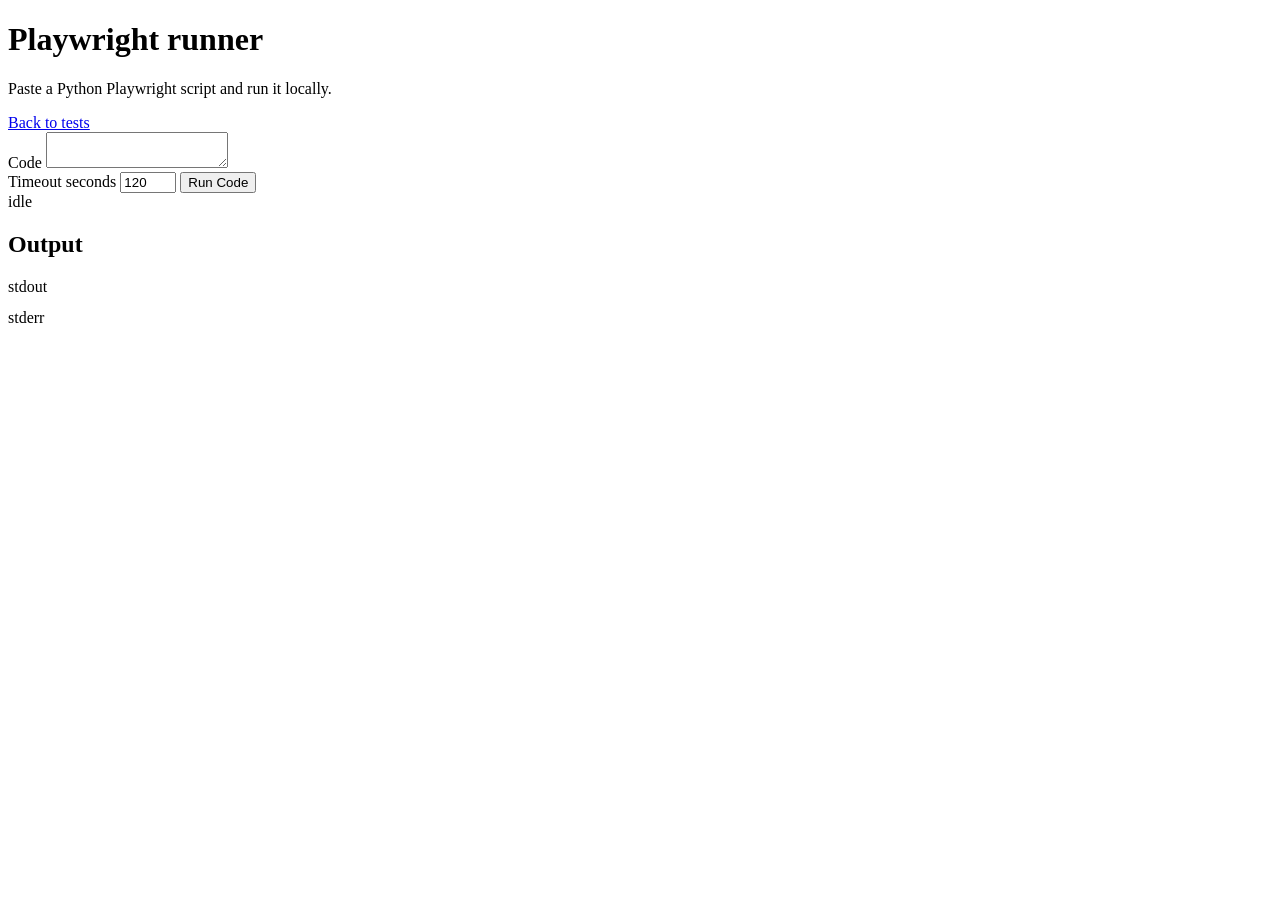
==== src/aiwebtest/static/runner.html @ 0d0748a4 "Add Playwright replay runner" ====
<!DOCTYPE html>
<html lang="en">
<head>
  <meta charset="utf-8">
  <meta name="viewport" content="width=device-width, initial-scale=1">
  <title>Playwright Runner</title>
  <link rel="stylesheet" href="/static/styles.css">
</head>
<body>
  <div class="runner-shell">
    <header class="runner-header">
      <div>
        <h1>Playwright runner</h1>
        <p class="hint">Paste a Python Playwright script and run it locally.</p>
      </div>
      <a class="side-link" href="/">Back to tests</a>
    </header>

    <section class="runner-grid">
      <div class="runner-editor">
        <label>Code
          <textarea id="code" class="code-area" spellcheck="false"></textarea>
        </label>
        <div class="runner-controls">
          <label>Timeout seconds
            <input id="timeout" type="number" min="1" max="300" value="120">
          </label>
          <button id="execute">Run Code</button>
        </div>
        <div id="runner-status" class="status idle">idle</div>
      </div>

      <div class="runner-output">
        <h2>Output</h2>
        <label>stdout
          <pre id="stdout" class="output-box"></pre>
        </label>
        <label>stderr
          <pre id="stderr" class="output-box"></pre>
        </label>
      </div>
    </section>
  </div>
  <script src="/static/runner.js"></script>
</body>
</html>
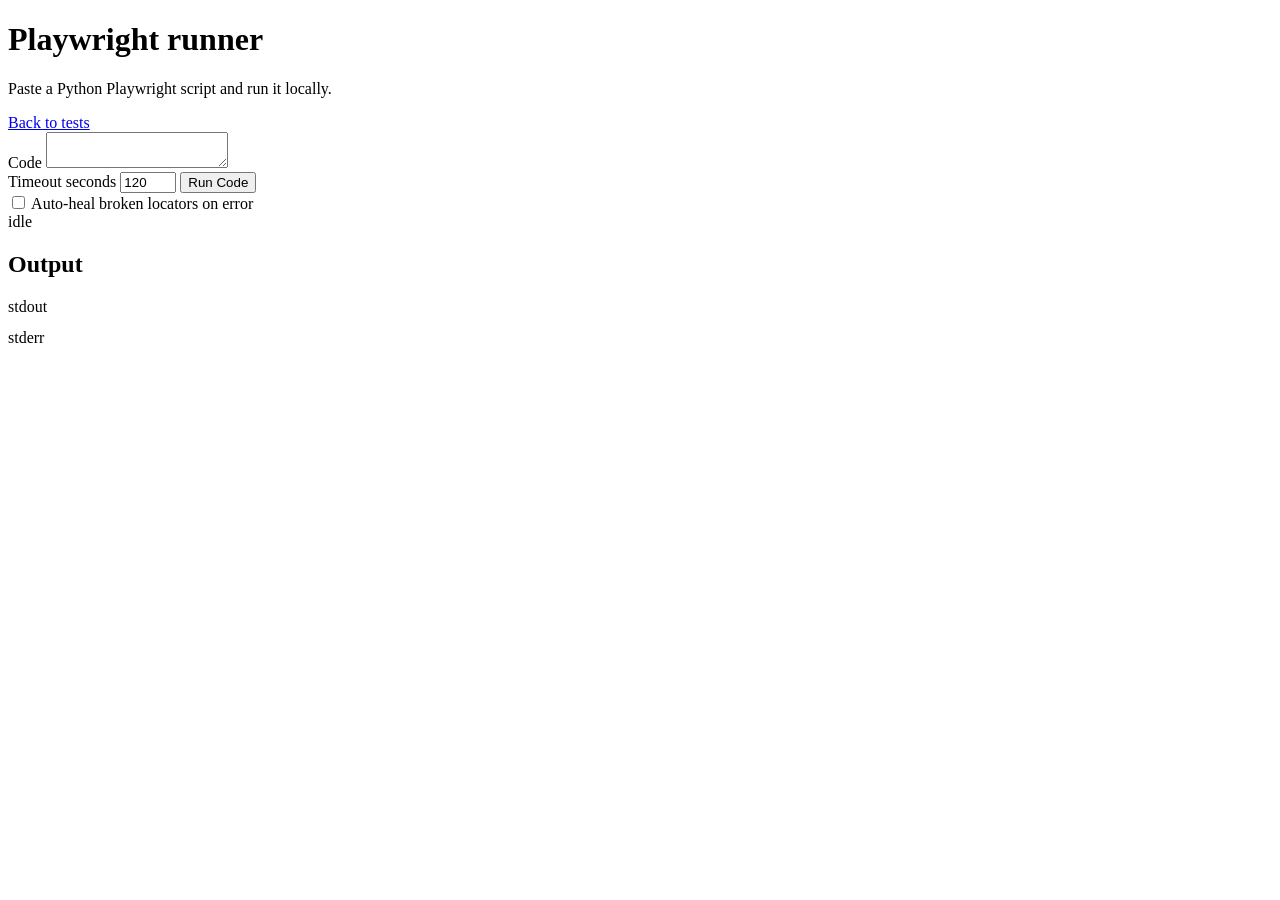
==== commit 8ab20617: "Add auto-heal toggle to the manual runner A new "Auto-heal broken locators on error" checkbox on /ru" ====
--- a/src/aiwebtest/static/runner.html
+++ b/src/aiwebtest/static/runner.html
@@ -27,7 +27,13 @@
           </label>
           <button id="execute">Run Code</button>
         </div>
+        <label class="runner-toggle" title="On an error (a broken/renamed locator), re-point the failing step against the live site with the AI and re-record. Needs a script opened via a completed test's 'run code' link.">
+          <input id="autoheal" type="checkbox">
+          Auto-heal broken locators on error
+        </label>
         <div id="runner-status" class="status idle">idle</div>
+        <div id="heal-status" class="heal-status"></div>
+        <div id="report-link"></div>
       </div>
 
       <div class="runner-output">
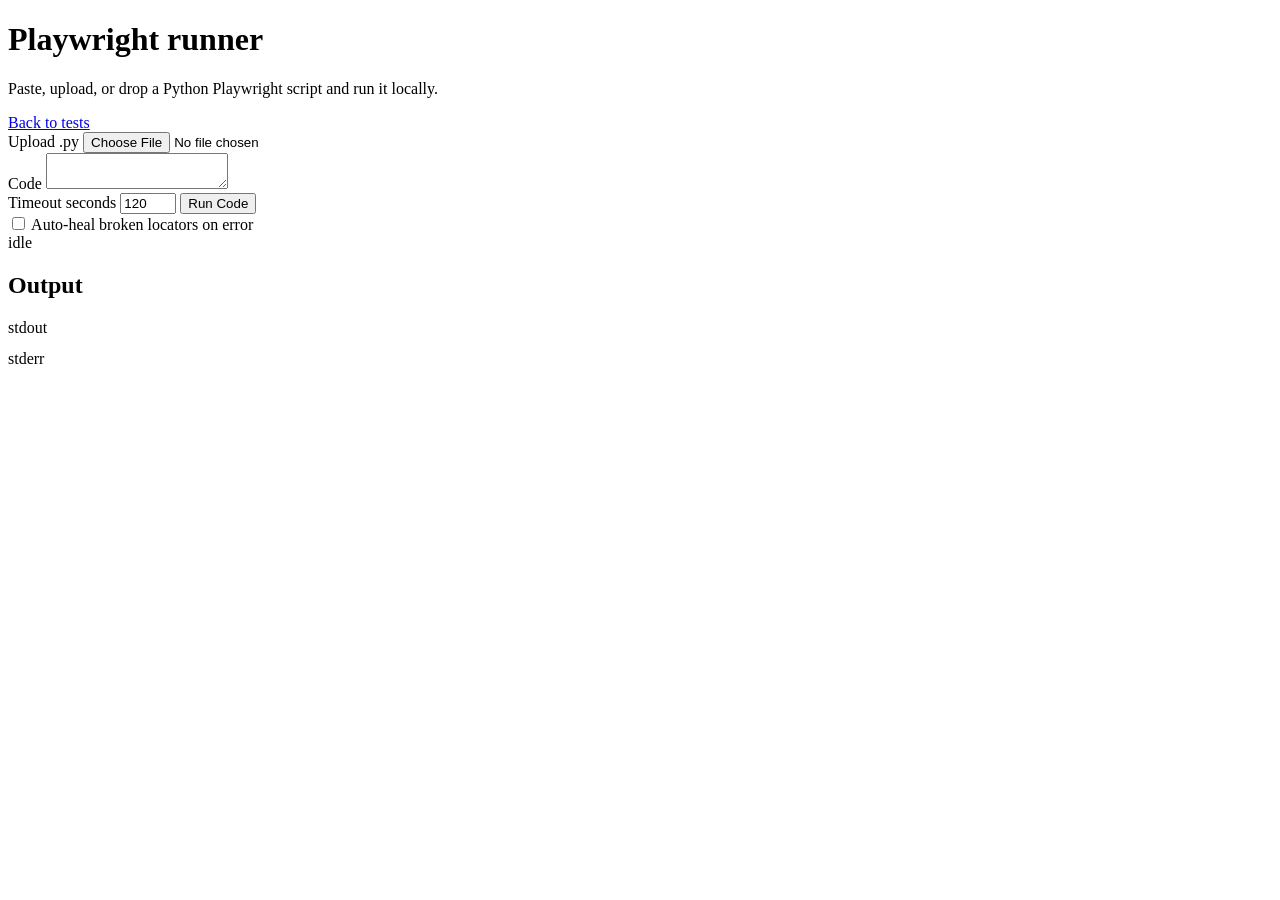
==== commit 51b1a01a: "Let the runner load a script from an uploaded .py file Add an "Upload .py" button (and drag-and-drop" ====
--- a/src/aiwebtest/static/runner.html
+++ b/src/aiwebtest/static/runner.html
@@ -11,13 +11,20 @@
     <header class="runner-header">
       <div>
         <h1>Playwright runner</h1>
-        <p class="hint">Paste a Python Playwright script and run it locally.</p>
+        <p class="hint">Paste, upload, or drop a Python Playwright script and run it locally.</p>
       </div>
       <a class="side-link" href="/">Back to tests</a>
     </header>
 
     <section class="runner-grid">
       <div class="runner-editor">
+        <div class="editor-toolbar">
+          <label class="upload-btn">
+            Upload .py
+            <input id="upload" type="file" accept=".py,text/x-python">
+          </label>
+          <span id="upload-name" class="upload-name"></span>
+        </div>
         <label>Code
           <textarea id="code" class="code-area" spellcheck="false"></textarea>
         </label>
